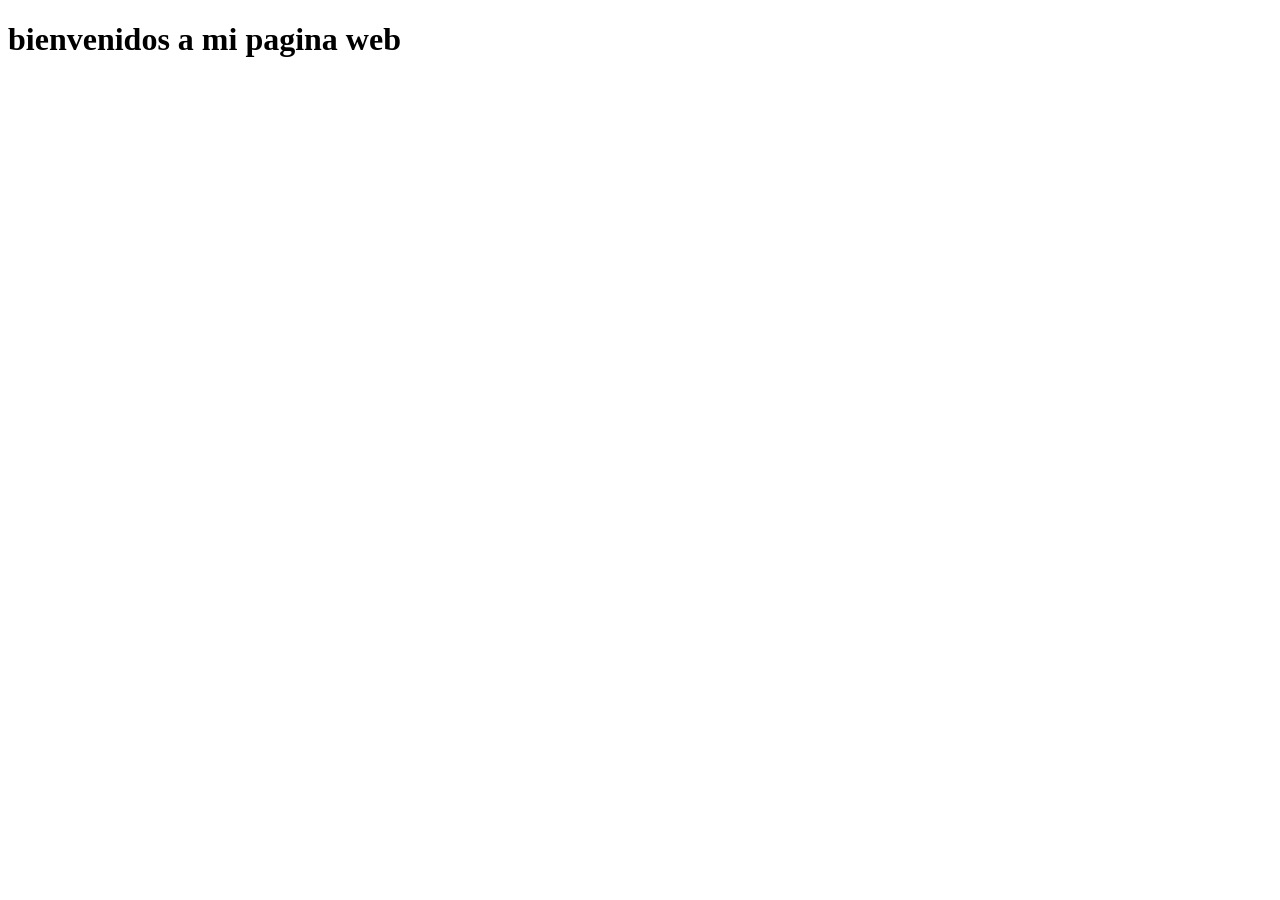
==== blog.html @ cd18ece0 "Estructura inicial y primeras ediciones" ====
<!DOCTYPE html>
<html lang="en">
<head>
    <meta charset="UTF-8">
    <meta name="viewport" content="width=device-width, initial-scale=1.0">
    <title>blog</title>
</head>
<body>
    <h1>bienvenidos a mi pagina web</h1>
</body>
</html>
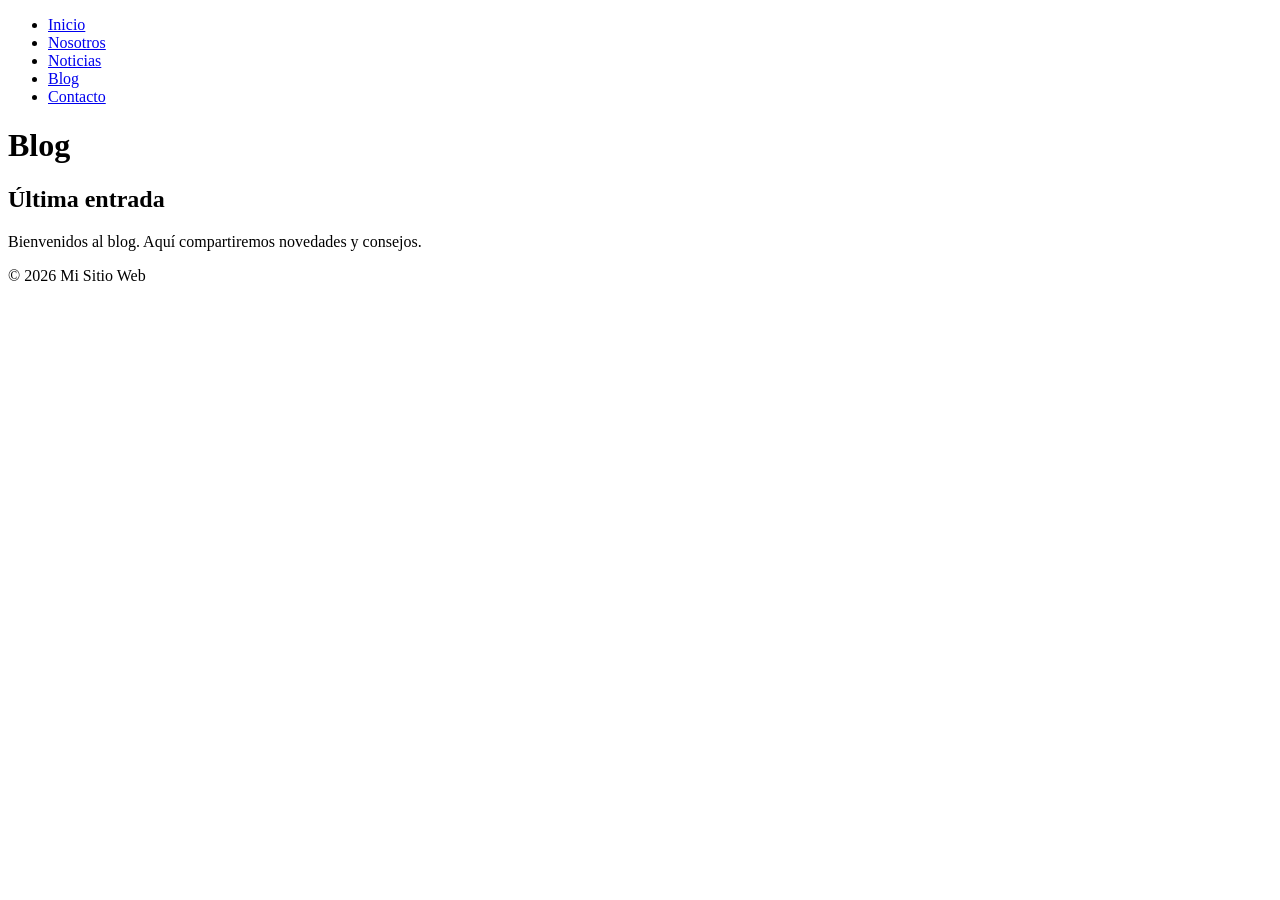
==== commit 02aac6a3: "Añadiendo contenido a archivos html" ====
--- a/blog.html
+++ b/blog.html
@@ -1,11 +1,38 @@
-<!DOCTYPE html>
-<html lang="en">
+﻿<!DOCTYPE html>
+<html lang="es">
 <head>
     <meta charset="UTF-8">
     <meta name="viewport" content="width=device-width, initial-scale=1.0">
-    <title>blog</title>
+    <meta name="description" content="Blog de Mi Sitio Web.">
+    <meta name="author" content="">
+    <title>Blog - Mi Sitio Web</title>
+    <link rel="icon" href="imagenes/favicon.ico">
+    <link rel="stylesheet" href="CSS/estilos.css">
 </head>
 <body>
-    <h1>bienvenidos a mi pagina web</h1>
+    <header>
+        <nav aria-label="Principal">
+            <ul>
+                <li><a href="index.html">Inicio</a></li>
+                <li><a href="nosotros.html">Nosotros</a></li>
+                <li><a href="noticias.html">Noticias</a></li>
+                <li><a href="blog.html" aria-current="page">Blog</a></li>
+                <li><a href="contacto.html">Contacto</a></li>
+            </ul>
+        </nav>
+    </header>
+    <main>
+        <h1>Blog</h1>
+        <section>
+            <article>
+                <h2>Última entrada</h2>
+                <p>Bienvenidos al blog. Aquí compartiremos novedades y consejos.</p>
+            </article>
+        </section>
+    </main>
+    <footer>
+        <p>&copy; 2026 Mi Sitio Web</p>
+    </footer>
+    <script src="JS/main.js"></script>
 </body>
-</html>+</html>
